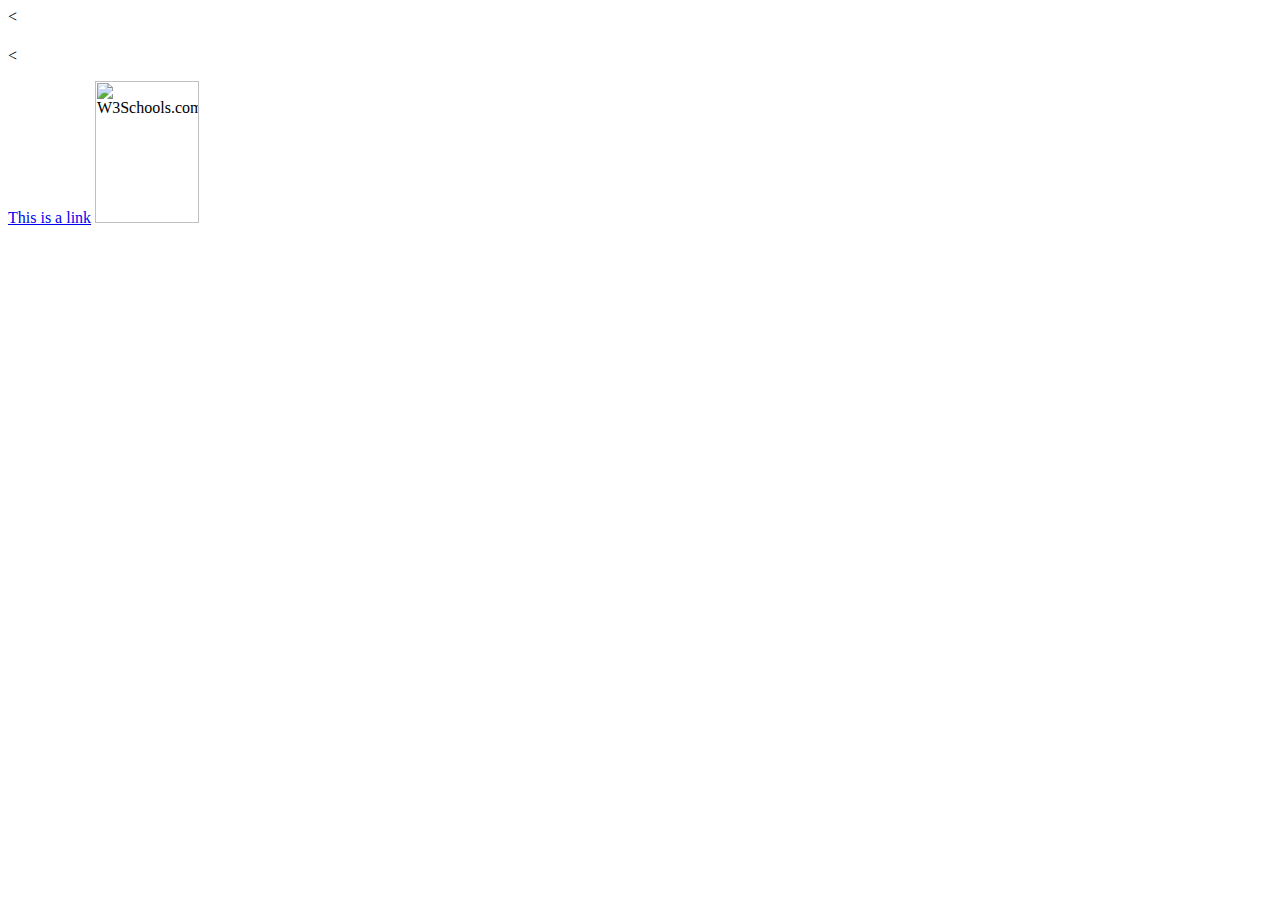
==== index.html @ 352efb94 "intial commit" ====
<!<!DOCTYPE html>
<html>
<<title>Home</title>
<body>
  <h1></h1>
  <<p></p>
  <a href="https://www.w3schools.com">This is a link</a>
  <img src="w3schools.jpg" alt="W3Schools.com" width="104" height="142">
  </body>
  </html>
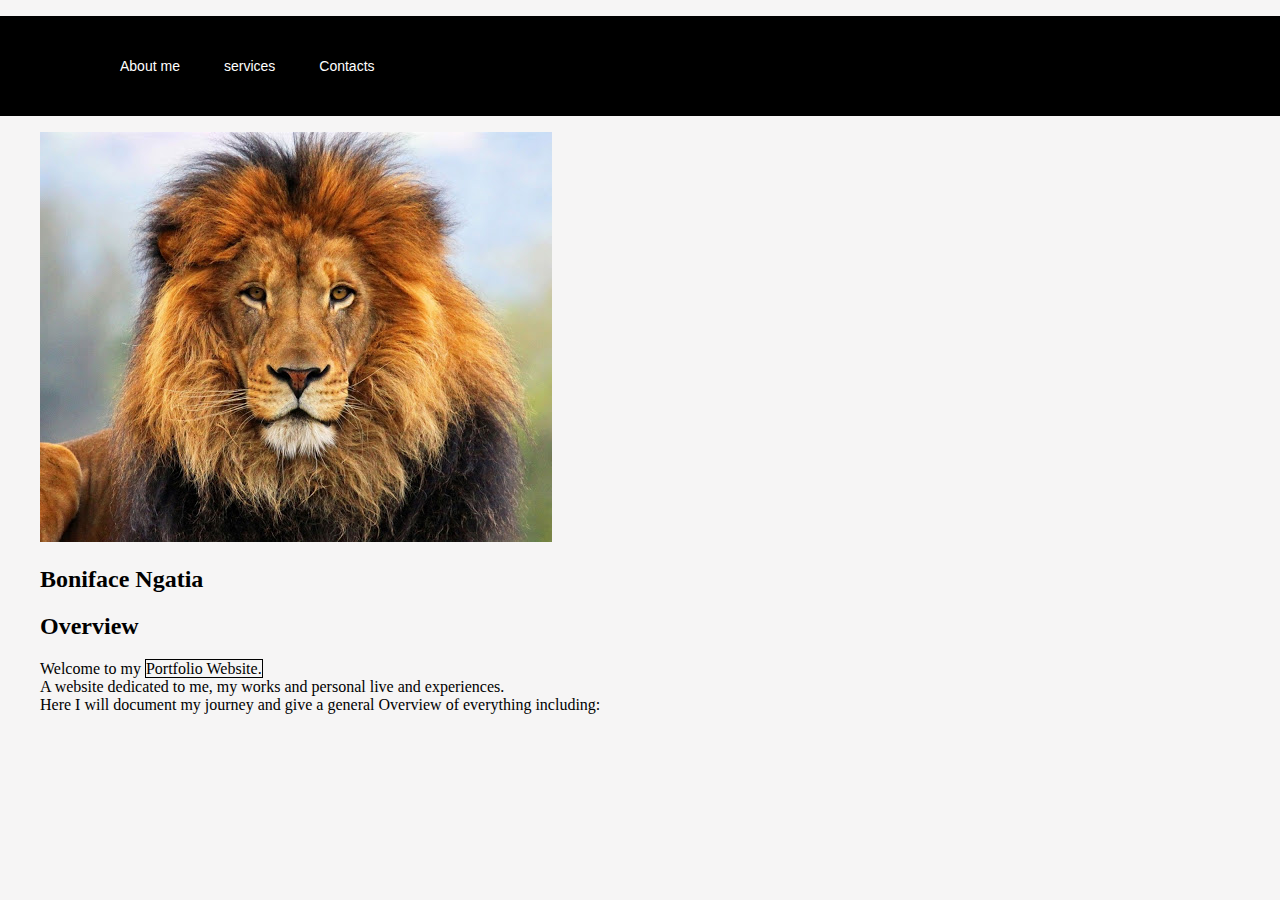
==== commit 50e6228d: "final commit" ====
--- a/index.html
+++ b/index.html
@@ -1,10 +1,34 @@
-<!<!DOCTYPE html>
-<html>
-<<title>Home</title>
-<body>
-  <h1></h1>
-  <<p></p>
-  <a href="https://www.w3schools.com">This is a link</a>
-  <img src="w3schools.jpg" alt="W3Schools.com" width="104" height="142">
+<!DOCTYPE html>
+<html lang="en" dir="ltr">
+  <head>
+    <meta charset="utf-8">
+    <title>Portfolio</title>
+     <link href="css/style.css" rel="stylesheet" type="text/css" />
+  </head>
+ 
+  <body>
+    <div>
+      <nav>
+        <ul>
+          <li><a href="About.html">About me</a></li>
+          <li><a href="services.html">services</a></li>
+          <li><a href="contacts.html">Contacts</a></li>
+          
+        </ul>
+        
+    <figure>
+      <img src="images/lion.jpg" alt="lion">
+      <figcaption>
+        <h2>Boniface Ngatia</h2>
+        <h2 class="bold">Overview</h2>
+        <p id="common">Welcome to my <span style="border: 1px solid black">Portfolio Website.</span>
+           <br>A website dedicated to me, my works and personal live and experiences.
+           <br>Here I will document my journey and give a general Overview of everything including:</br>
+       </p>
+      </figcaption>
+    </figure>
+     
+
+    </div>
   </body>
-  </html>
+</html>
--- a/css/style.css
+++ b/css/style.css
@@ -0,0 +1,48 @@
+body{
+    background-color:#f6f5f5;
+    margin: 0px;
+    padding: 0px;
+  }
+  div{
+    width: 100%;
+    height: 100%;
+    background-size:cover;
+    background-image: url("./images/20181012_171231.jpg");
+    background-repeat:no-repeat;
+  }
+
+
+  nav{
+    width: 100%;
+    height: 100px;
+    background-color:black;
+  }
+  ul{
+    margin-left: 60px;
+    line-height: 40px;
+  }
+  ul li{
+    list-style: none;
+    display: inline-block;
+    line-height:100px;
+  }
+  ul li a{
+    display: block;
+    text-decoration:none;
+    font-size: 14px;
+    font-family: arial;
+    color: #ffffff;
+    padding: 0 20px;
+  }
+  ul li a:hover{
+    color: blue; 
+  }
+  
+
+.details {
+    
+    color:black;
+    font-size:16px;
+    width: 450px;
+
+}  